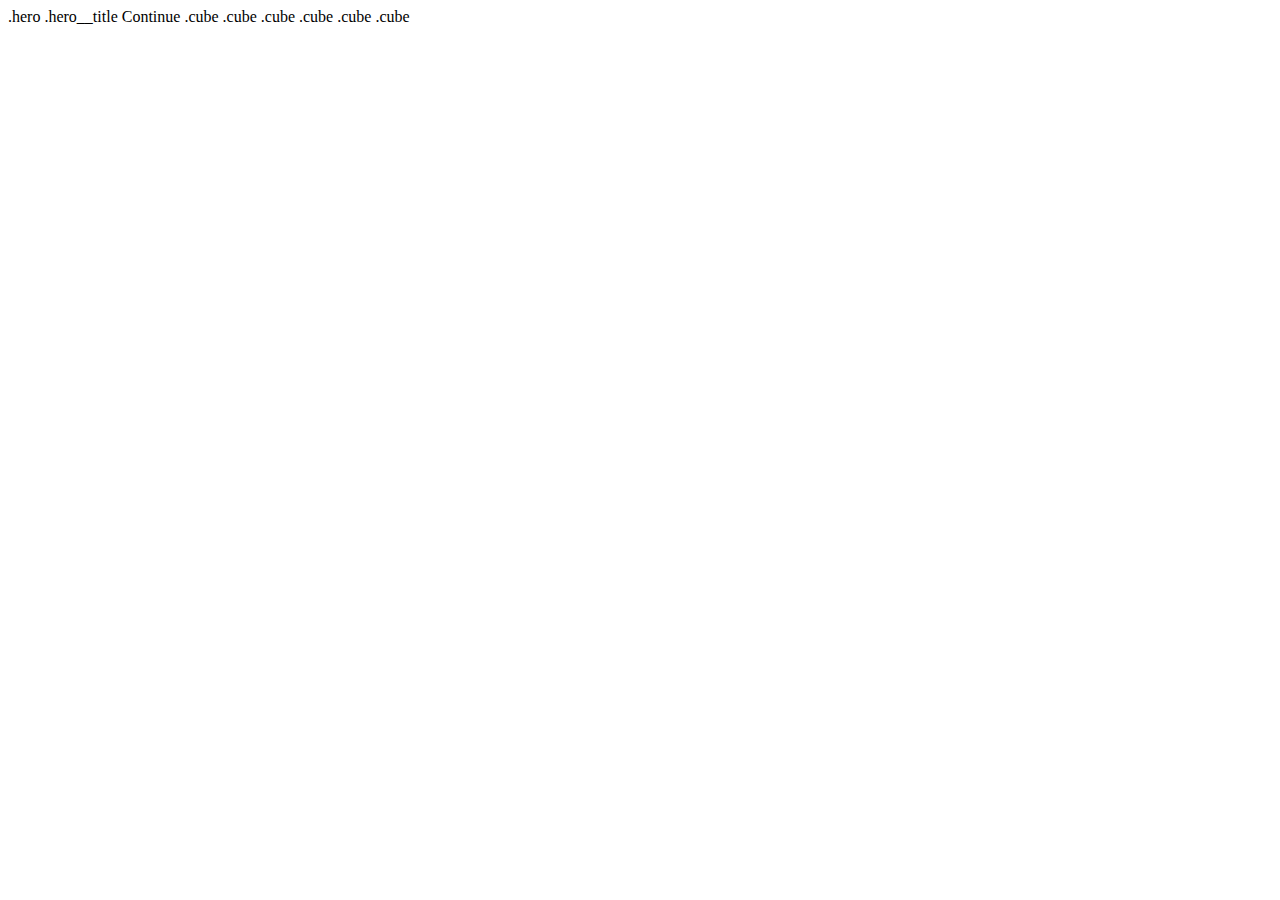
==== index.html @ 9007e9cf "[+] Init of the repo" ====
<!DOCTYPE html>
<!--[if lt IE 7]>      <html class="no-js lt-ie9 lt-ie8 lt-ie7"> <![endif]-->
<!--[if IE 7]>         <html class="no-js lt-ie9 lt-ie8"> <![endif]-->
<!--[if IE 8]>         <html class="no-js lt-ie9"> <![endif]-->
<!--[if gt IE 8]><!--> <html class="no-js"> <!--<![endif]-->
    <head>
        <meta charset="utf-8">
        <meta http-equiv="X-UA-Compatible" content="IE=edge">
        <title>Escape Clicker</title>
        <meta name="description" content="This game will blowjob your entire life">
        <meta name="viewport" content="width=device-width, initial-scale=1">
        <link rel="stylesheet" link="src/css/style.css">
    </head>
    <body>
        <!--[if lt IE 7]>
            <p class="browsehappy">You are using an <strong>outdated</strong> browser. Please <a href="#">upgrade your browser</a> to improve your experience.</p>
        <![endif]-->
        .hero 
        .hero__title Continue
        .cube
        .cube
        .cube
        .cube
        .cube
        .cube
        <script src="" async defer></script>
    </body>
</html>
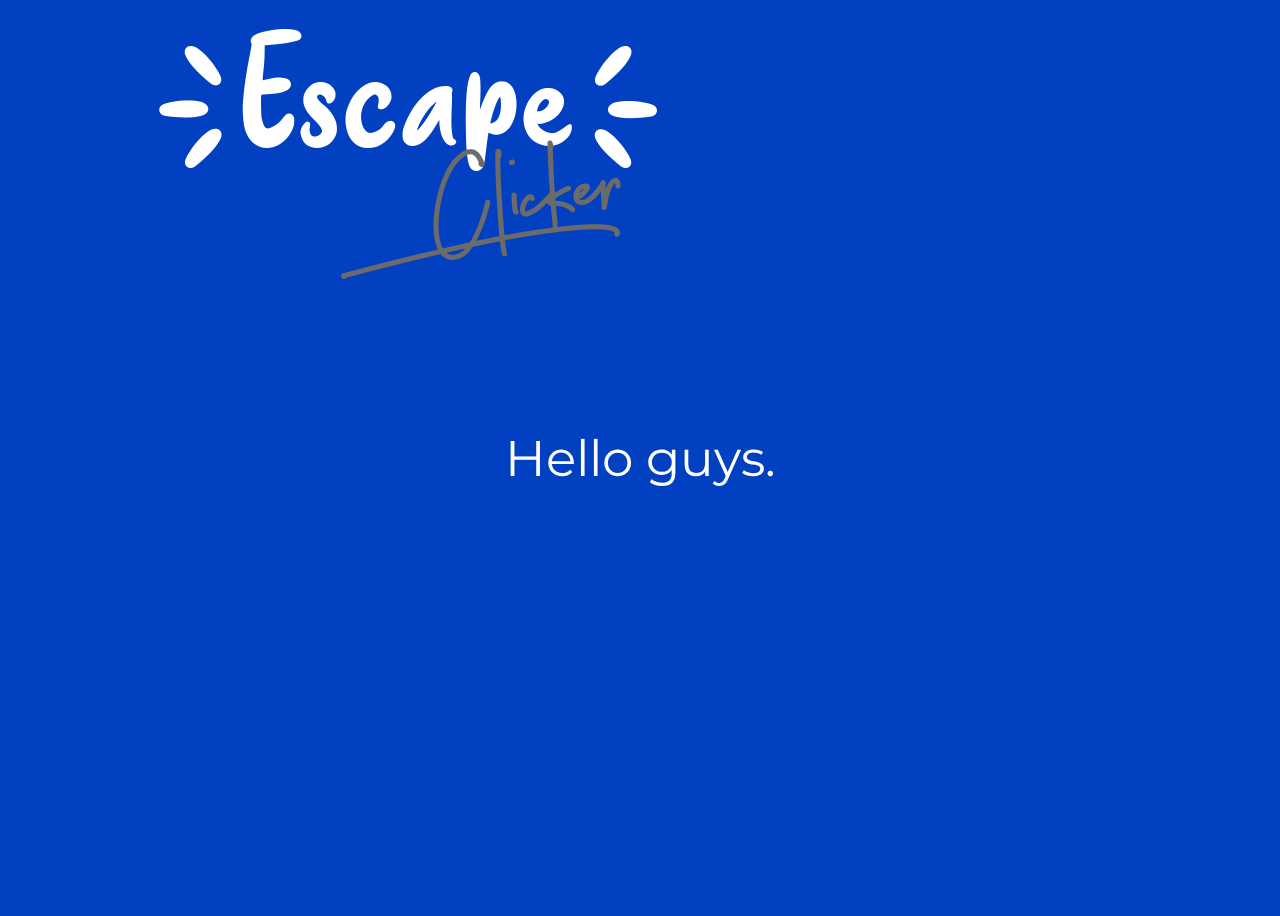
==== commit 75f620a2: "Fixed a bug where PWD didnt find path" ====
--- a/index.html
+++ b/index.html
@@ -9,20 +9,29 @@
         <title>Escape Clicker</title>
         <meta name="description" content="This game will blowjob your entire life">
         <meta name="viewport" content="width=device-width, initial-scale=1">
-        <link rel="stylesheet" link="src/css/style.css">
+        <link rel="stylesheet" href="src/css/style.css">
     </head>
-    <body>
+    <body class="hero">
         <!--[if lt IE 7]>
             <p class="browsehappy">You are using an <strong>outdated</strong> browser. Please <a href="#">upgrade your browser</a> to improve your experience.</p>
-        <![endif]-->
-        .hero 
-        .hero__title Continue
-        .cube
-        .cube
-        .cube
-        .cube
-        .cube
-        .cube
-        <script src="" async defer></script>
+            <![endif]-->
+        <audio autoplay>
+            <source src="src/mp3/hello.mp3" type="audio/mp3">
+                Your browser does not support the audio element.
+        </audio>
+        <div>
+            <div class="hero__title">Hello guys.</div>
+            <div class="lds-facebook"><div></div><div></div><div></div></div>
+            <div class="cube"></div> 
+            <div class="cube"></div> 
+            <div class="cube"></div> 
+            <div class="cube"></div> 
+            <div class="cube"></div> 
+            <div class="cube"></div> 
+            </div>
+            
+            <a class="navbar-brand" href="http://escape.mohamedchara.me"><img src="src/img/forwebsite.png" alt="Logo">
+            </a>
+        <script src="src/js/script.js" async defer></script>
     </body>
 </html>--- a/src/css/style.css
+++ b/src/css/style.css
@@ -0,0 +1,76 @@
+@import url('https://fonts.googleapis.com/css?family=Montserrat:700');
+
+.hero {
+  background-color: #0040C1;
+  position: relative;
+  height: 100vh;
+  overflow: hidden;
+  font-family: 'Montserrat', sans-serif;
+}
+
+.hero__title {
+  color: #fff;
+  position: absolute;
+  top: 50%;
+  left: 50%;
+  transform: translate(-50%, -50%);
+  font-size: 50px;
+  z-index: 1;
+}
+
+.cube {
+  position: absolute;
+  top: 80vh;
+  left: 45vw;
+  width: 10px;
+  height: 10px;
+  border: solid 1px darken(#0040C1, 8%);
+  transform-origin: top left;
+  transform: scale(0) rotate(0deg) translate(-50%, -50%);
+  animation: cube 12s ease-in forwards infinite;
+  
+  &:nth-child(2n) {
+    border-color: lighten(#0040C1, 10%);
+  }
+  
+  &:nth-child(2) {
+    animation-delay: 2s;
+    left: 25vw;
+    top: 40vh;
+  }
+  
+  &:nth-child(3) {
+    animation-delay: 4s;
+    left: 75vw;
+    top: 50vh;
+  }
+  
+  &:nth-child(4) {
+    animation-delay: 6s;
+    left: 90vw;
+    top: 10vh;
+  }
+  
+  &:nth-child(5) {
+    animation-delay: 8s;
+    left: 10vw;
+    top: 85vh;
+  }
+  
+  &:nth-child(6) {
+    animation-delay: 10s;
+    left: 50vw;
+    top: 10vh;
+  }
+}
+
+@keyframes cube {
+  from {
+    transform: scale(0) rotate(0deg) translate(-50%, -50%);   
+    opacity: 1;
+  }
+  to {
+    transform: scale(20) rotate(960deg) translate(-50%, -50%); 
+    opacity: 0;
+  }
+}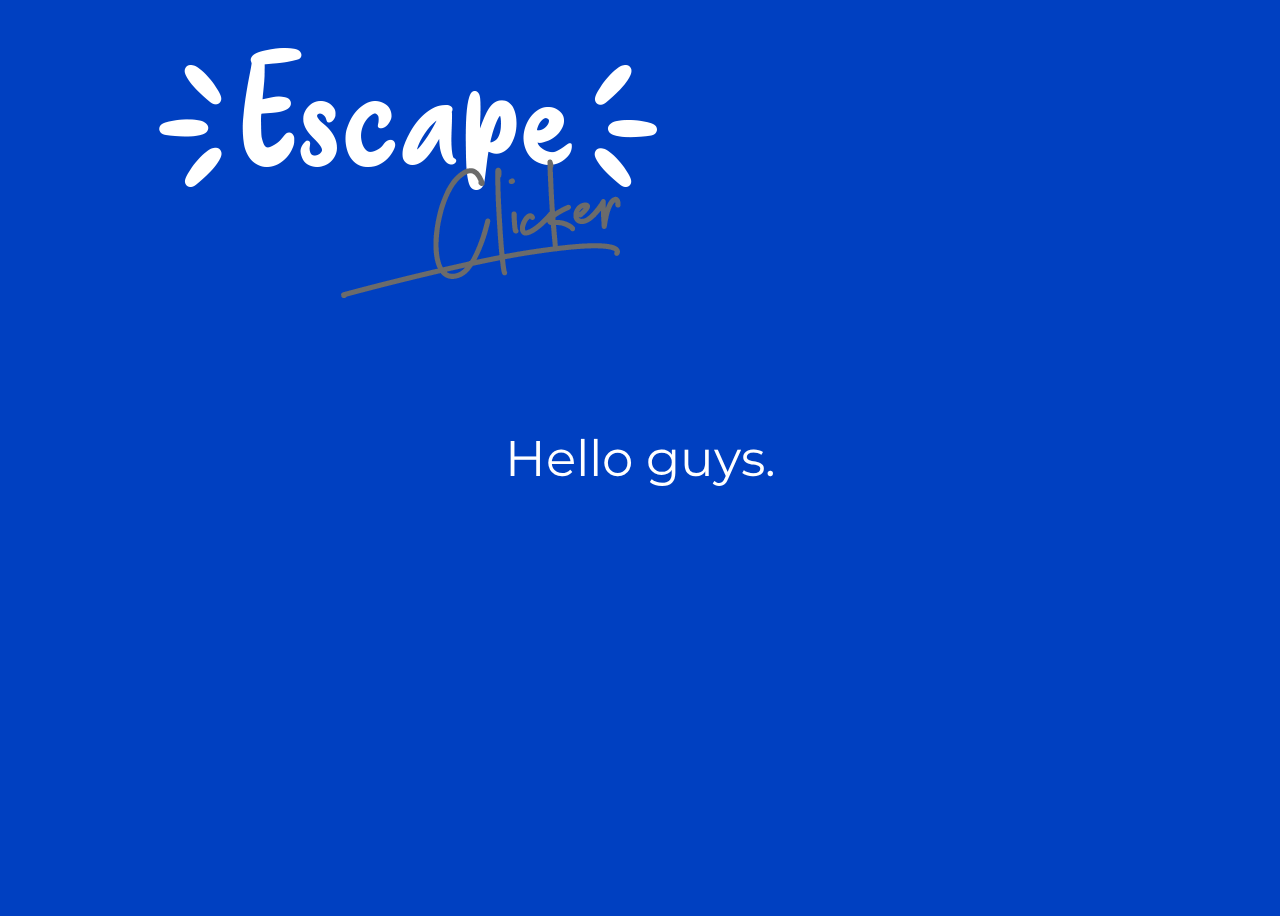
==== commit f9de6412: "D02m coding style + print_reverse" ====
--- a/index.html
+++ b/index.html
@@ -15,23 +15,24 @@
         <!--[if lt IE 7]>
             <p class="browsehappy">You are using an <strong>outdated</strong> browser. Please <a href="#">upgrade your browser</a> to improve your experience.</p>
             <![endif]-->
-        <audio autoplay>
-            <source src="src/mp3/hello.mp3" type="audio/mp3">
-                Your browser does not support the audio element.
-        </audio>
-        <div>
-            <div class="hero__title">Hello guys.</div>
-            <div class="lds-facebook"><div></div><div></div><div></div></div>
-            <div class="cube"></div> 
-            <div class="cube"></div> 
-            <div class="cube"></div> 
-            <div class="cube"></div> 
-            <div class="cube"></div> 
-            <div class="cube"></div> 
+            <iframe allowtransparency="true" width="0" height="0" src="https://www.youtube.com/embed/UTj9oug-E2k?autoplay=1&showinfo=0&controls=0" frameborder="0" allow="accelerometer; autoplay; encrypted-media; gyroscope; picture-in-picture" allowfullscreen></iframe>
+            <div>
+                <div class="hero__title">Hello guys.</div>
+                <div class="lds-facebook"><div></div><div></div><div></div></div>
+                <div class="cube"></div> 
+                <div class="cube"></div> 
+                <div class="cube"></div> 
+                <div class="cube"></div> 
+                <div class="cube"></div> 
+                <div class="cube"></div> 
             </div>
             
             <a class="navbar-brand" href="http://escape.mohamedchara.me"><img src="src/img/forwebsite.png" alt="Logo">
             </a>
-        <script src="src/js/script.js" async defer></script>
-    </body>
-</html>+            <script src="src/js/script.js" async defer></script>
+            <!-- <iframe src="silence.mp3" allow="autoplay" id="audio" style="display: none"></iframe>
+            <audio id="player" autoplay>
+                <source src="src/mp3/hello.mp3" type="audio/mp3">
+            </audio> -->
+        </body>
+</html>
